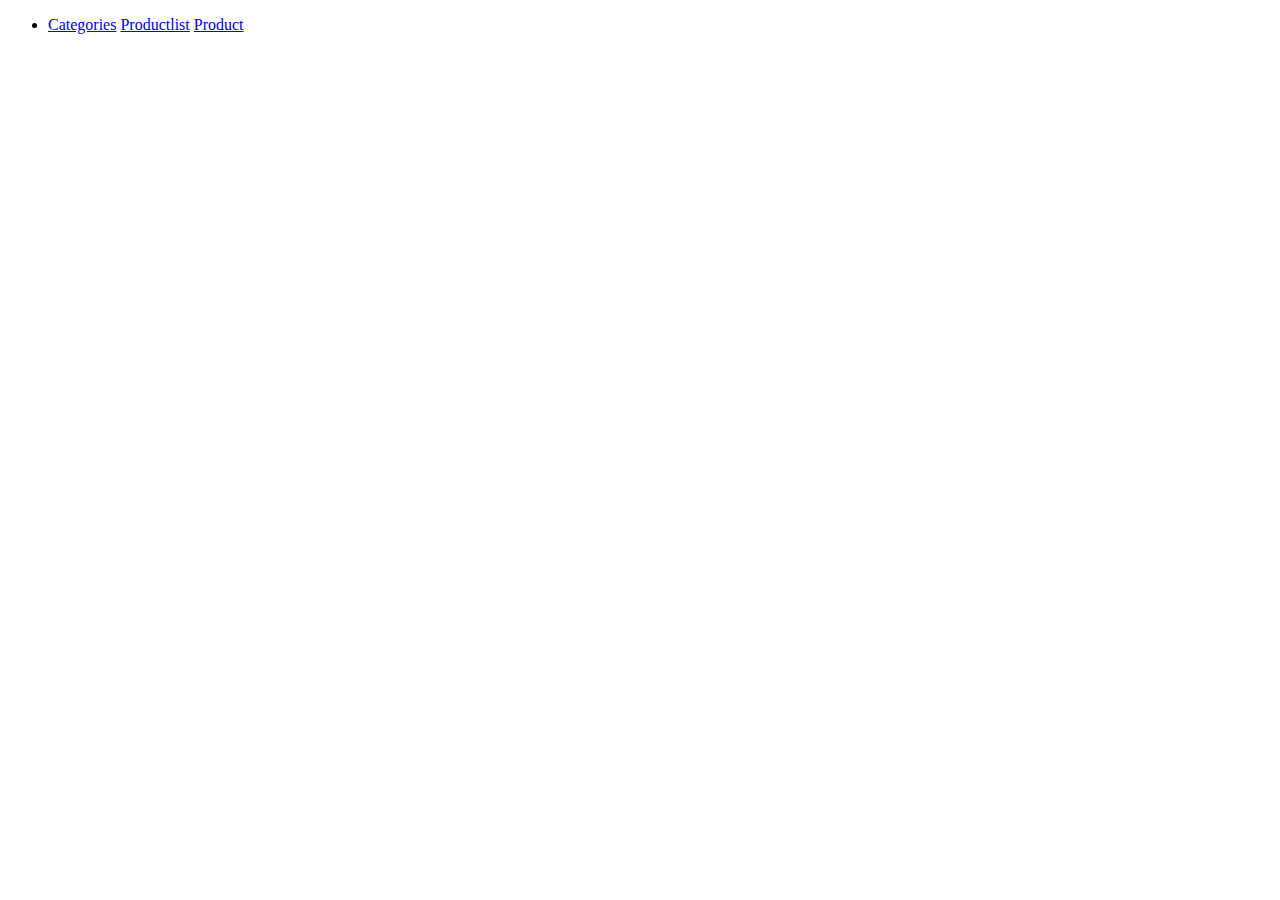
==== index.html @ 0dc1a756 "new changes" ====
<!DOCTYPE html>
<html lang="en">
  <head>
    <meta charset="UTF-8" />
    <meta http-equiv="X-UA-Compatible" content="IE=edge" />
    <meta name="viewport" content="width=device-width, initial-scale=1.0" />
    <title>Document</title>
  </head>
  <body>
    <header>

    </header>
    <main>
    <section id="links">
            <ul>
                <li>
                    <a href="categories.html">Categories</a>
                    <a href="productlist.html">Productlist</a>
                    <a href="product.html">Product</a>
                </li>
            </ul>
    </section>
    </main>
    <footer></footer>
  </body>
</html>
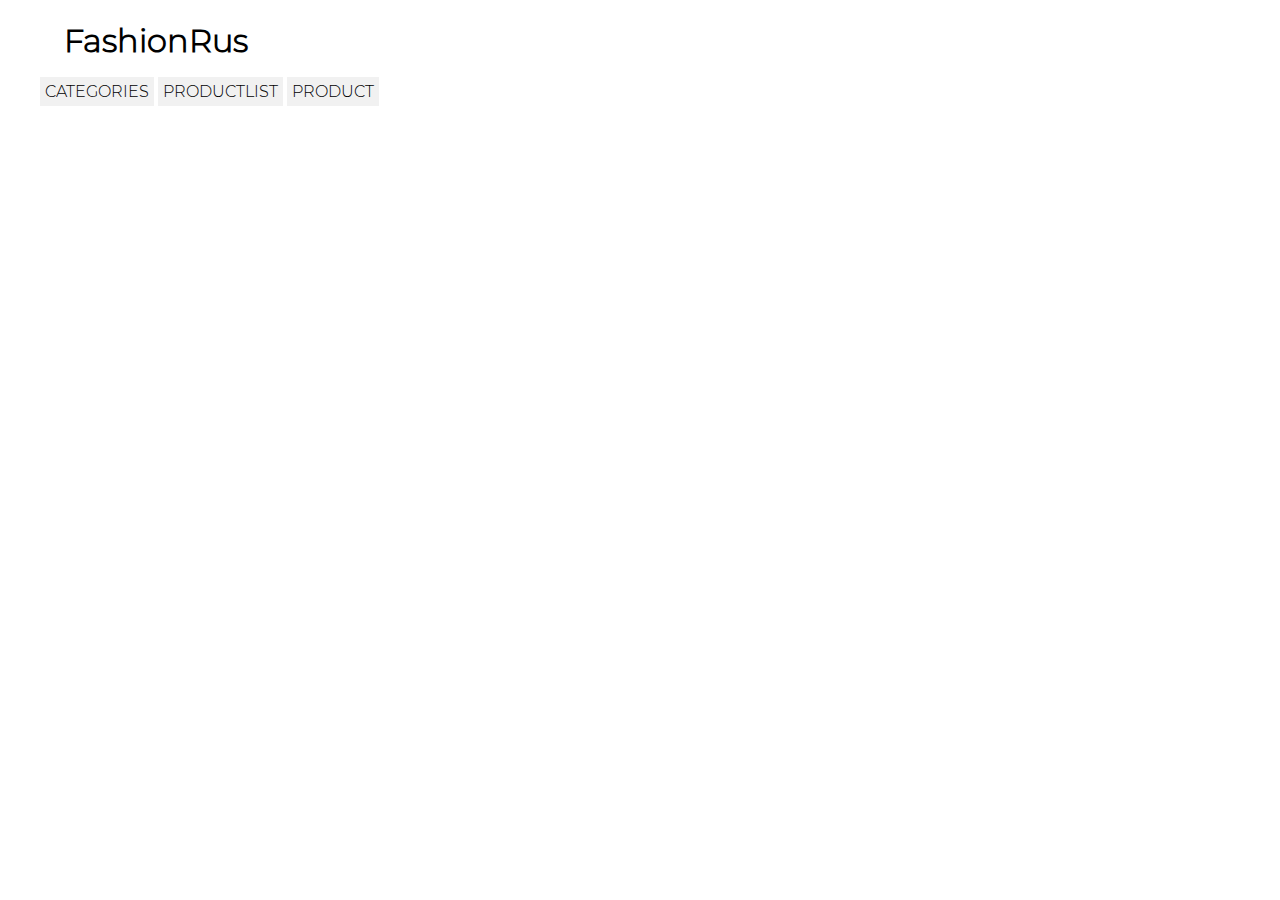
==== commit 235ca6b6: "New changes" ====
--- a/index.html
+++ b/index.html
@@ -4,11 +4,12 @@
     <meta charset="UTF-8" />
     <meta http-equiv="X-UA-Compatible" content="IE=edge" />
     <meta name="viewport" content="width=device-width, initial-scale=1.0" />
+    <link rel="stylesheet" href="style.css">
     <title>Document</title>
   </head>
   <body>
     <header>
-
+        <h1>FashionRus</h1>
     </header>
     <main>
     <section id="links">
--- a/style.css
+++ b/style.css
@@ -0,0 +1,82 @@
+@font-face {
+    font-family: montserrat;
+    src: url(montserrat-kopi/Montserrat-Light.otf);
+}
+body {
+    margin: 0 auto 0;
+    font-family: montserrat;
+}
+ul {
+    list-style: none;
+}
+a {
+    text-decoration: none;
+    color: black;
+    padding: 5px;
+    margin-top: 10px;
+    background-color: rgb(241, 241, 241);
+    text-transform: uppercase;
+   
+}
+nav {
+    display: flex;
+    justify-content: flex-end;
+}
+nav a {
+    color: rgb(115, 115, 115);
+    margin-left: 20px;
+    font-size: 15px;
+    padding: 0;
+    background-color: white
+}
+
+header {
+    margin-inline: 5%;
+    margin-top: 20px;
+}
+
+h3, h4, h5 {
+    margin: 5px;
+    text-transform: uppercase;
+}
+
+h2 {
+    text-transform: uppercase;
+}
+
+img {
+    max-width: 100%;
+}
+#productlist {
+    display: grid;
+    grid-template-columns: 1fr 1fr;
+    gap: 3em;
+    padding: 80px;
+}
+
+@media (min-width: 900px) {
+    #productlist {
+    display: grid;
+    grid-template-columns: 1fr 1fr 1fr;
+    gap: 3em;
+    padding: 90px;
+}
+}
+
+.product-text {
+    display: flex;
+
+}
+.product-text h3{
+    font-size: 15px;
+    color: rgb(115, 115, 115);
+}
+
+
+.price.discount {
+position: relative;
+}
+.price.discount h5 {
+    position: absolute;
+    right: 0;
+}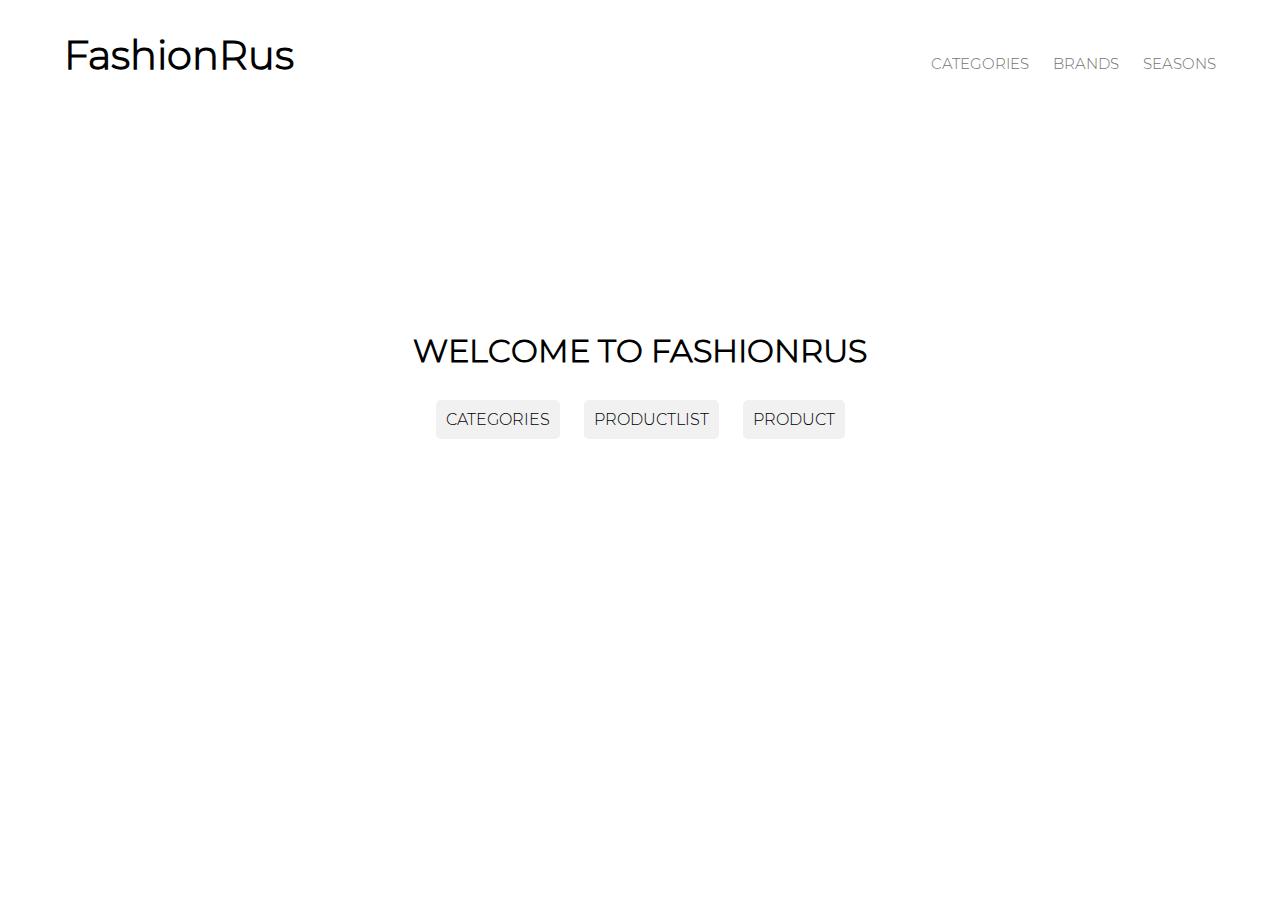
==== commit 3c53cb31: "final" ====
--- a/index.html
+++ b/index.html
@@ -8,11 +8,22 @@
     <title>Document</title>
   </head>
   <body>
-    <header>
-        <h1>FashionRus</h1>
+    <header>  
+        <nav>
+        <a class="logo" href="index.html"> FashionRus</a>
+      
+        <ul>
+          <li>
+            <a href="categories.html">Categories</a>
+            <a href="categories.html">Brands</a>
+            <a href="categories.html">Seasons</a>
+          </li>
+        </ul>
+      </nav>
     </header>
     <main>
-    <section id="links">
+    <section id="frontpage">
+            <h1>Welcome to FashionRus</h1>
             <ul>
                 <li>
                     <a href="categories.html">Categories</a>
--- a/style.css
+++ b/style.css
@@ -20,7 +20,8 @@
 }
 nav {
     display: flex;
-    justify-content: flex-end;
+    justify-content: space-between;
+    align-items: baseline;
 }
 nav a {
     color: rgb(115, 115, 115);
@@ -29,6 +30,13 @@
     padding: 0;
     background-color: white
 }
+.logo {
+    color: black;
+    text-transform: none;
+    font-size: 40px;
+    font-weight: bold;
+    margin-left: 0;
+}
 
 header {
     margin-inline: 5%;
@@ -36,30 +44,104 @@
 }
 
 h3, h4, h5 {
-    margin: 5px;
+    margin: 1px;
     text-transform: uppercase;
+}
+
+h1 {
+    margin-left: 5%;
+    margin-top: 50px;
 }
 
 h2 {
     text-transform: uppercase;
-}
-
+    margin-bottom: 5px;
+    font-size: 17px;
+}
+h3 {
+    margin-bottom: 10px;
+    font-size: 15px;
+}
+p {
+    margin: 10px;
+    margin-left: 0px;
+}
 img {
     max-width: 100%;
 }
+
+/* Frontpage */
+#frontpage {
+    text-align: center;
+    padding-top: 15%;
+}
+
+#frontpage h1 {
+    text-transform: uppercase;
+    margin-left: 0;
+}
+
+#frontpage a{
+    margin: 10px;
+    padding: 10px;
+    border-radius: 5px;
+}
+#frontpage ul {
+    margin-top: 40px;
+    padding-left: 0;
+}
+/*  */
+
+
+/* categories */
+
+#categories {
+    display: grid;
+    grid-template-columns: 1fr 1fr;
+    gap: 2em;
+    padding: 5%;
+}
+@media (min-width: 800px) {
+#categories {
+    display: grid;
+    grid-template-columns: 1fr 1fr 1fr;
+    gap: 2em;
+    padding: 5%;
+} 
+}
+
+#categories a {
+    padding: 40px;
+    text-align: center;
+    border-radius: 5px;
+}
+
+/*  */
+
+
+/* productlist  */
 #productlist {
     display: grid;
     grid-template-columns: 1fr 1fr;
-    gap: 3em;
-    padding: 80px;
+    gap: 4em;
+    padding: 5%;
 }
 
 @media (min-width: 900px) {
     #productlist {
     display: grid;
     grid-template-columns: 1fr 1fr 1fr;
-    gap: 3em;
-    padding: 90px;
+    gap: 4em;
+    padding: 5%;
+}
+}
+
+@media (min-width: 1200px) {
+    #productlist {
+    display: grid;
+    grid-template-columns: 1fr 1fr 1fr 1fr;
+    gap: 4em;
+    padding-inline: 5%;
 }
 }
 
@@ -72,11 +154,155 @@
     color: rgb(115, 115, 115);
 }
 
-
-.price.discount {
-position: relative;
-}
-.price.discount h5 {
+.product-bag-soldout-discount p, .product-bottle-discount p{
+color: red;
+}
+
+.discount p {
+    color: black;
+    font-size: 13px;
+}
+.buy-link {
+    margin-top: 20px;
+}
+
+.overlay_soldout {
+    position: relative;
+}
+.overlay {
     position: absolute;
-    right: 0;
-}+    top: 0;
+    left: 0;
+    width: 100%;
+    height: 100%;
+    background-color: rgba(0, 0, 0, 0.5);
+    color: white;
+    display: flex;
+    align-items: center;
+    justify-content: center;
+}
+.overlay h2 {
+    font-size: 30px;
+}
+
+.overlay_discount {
+    position: relative;
+}
+.discount-procent {
+    position: absolute;
+    left: 0;
+    top: 5%;
+    width: 35%;
+    background-color: red;
+    display: flex;
+    justify-content: center;
+    align-items: center;
+    color: white;
+}
+.discount-procent h2{
+    margin: 5px;
+    padding: 5px;
+}
+/*  */
+
+/* Product */
+@media (min-width: 800px) {
+#product {
+display: grid;
+grid-template-columns: 1.5fr 1fr;
+gap: 2em;
+padding: 5%;
+}  
+
+#product h2 {
+    font-size: 40px;
+    margin-top: 0;
+}
+
+#product p {
+    font-size: 25px;
+    margin-top: 40px;
+}
+
+aside {
+    /* background-color:  rgb(241, 241, 241); */
+    max-width: 100%;
+    padding: 5%;
+}
+}
+
+#product {
+padding: 5%;
+}   
+
+#product h3 {
+    font-size: 20px;
+    margin-top: 10px;
+    color: rgb(115, 115, 115);
+}
+
+#product h2 {
+    font-size: 30px;
+    margin-top: 20px;
+}
+
+
+
+#product p {
+    font-size: 20px;
+    margin-top: 40px;
+}
+
+.breadcrumbs {
+    display: flex;
+    flex-direction: row;
+    justify-content: flex-start;
+    align-items: center;
+    gap: 10px;
+    margin-left: 5%;
+    padding-left: 0;
+}
+
+.breadcrumbs a {
+    font-size: 10px;
+    background-color: white;
+
+ }
+.breadcrumbs p {
+    font-size: 12px;
+ }
+ .breadcrumbs a::after {
+    content: ">";
+    padding-left: 20px;
+ }
+
+ 
+
+ form {
+    margin-top: 180px;
+ }
+ label {
+    display: flex;
+    font-family: "montserrat";
+    font-size: 20px;
+ }
+ button {
+    display: block;
+margin-top: 20px;
+width: 100%;
+height: 50px;
+border-radius: 5px;
+background-color: black ;
+color: white;
+font-family: "montserrat";
+text-transform: uppercase;
+font-size: 15px;
+border: 0;
+}
+
+select {
+    border: solid 1px black;
+    border-radius: 5px;
+    background-color: white;
+    margin-left: 10px;
+}
